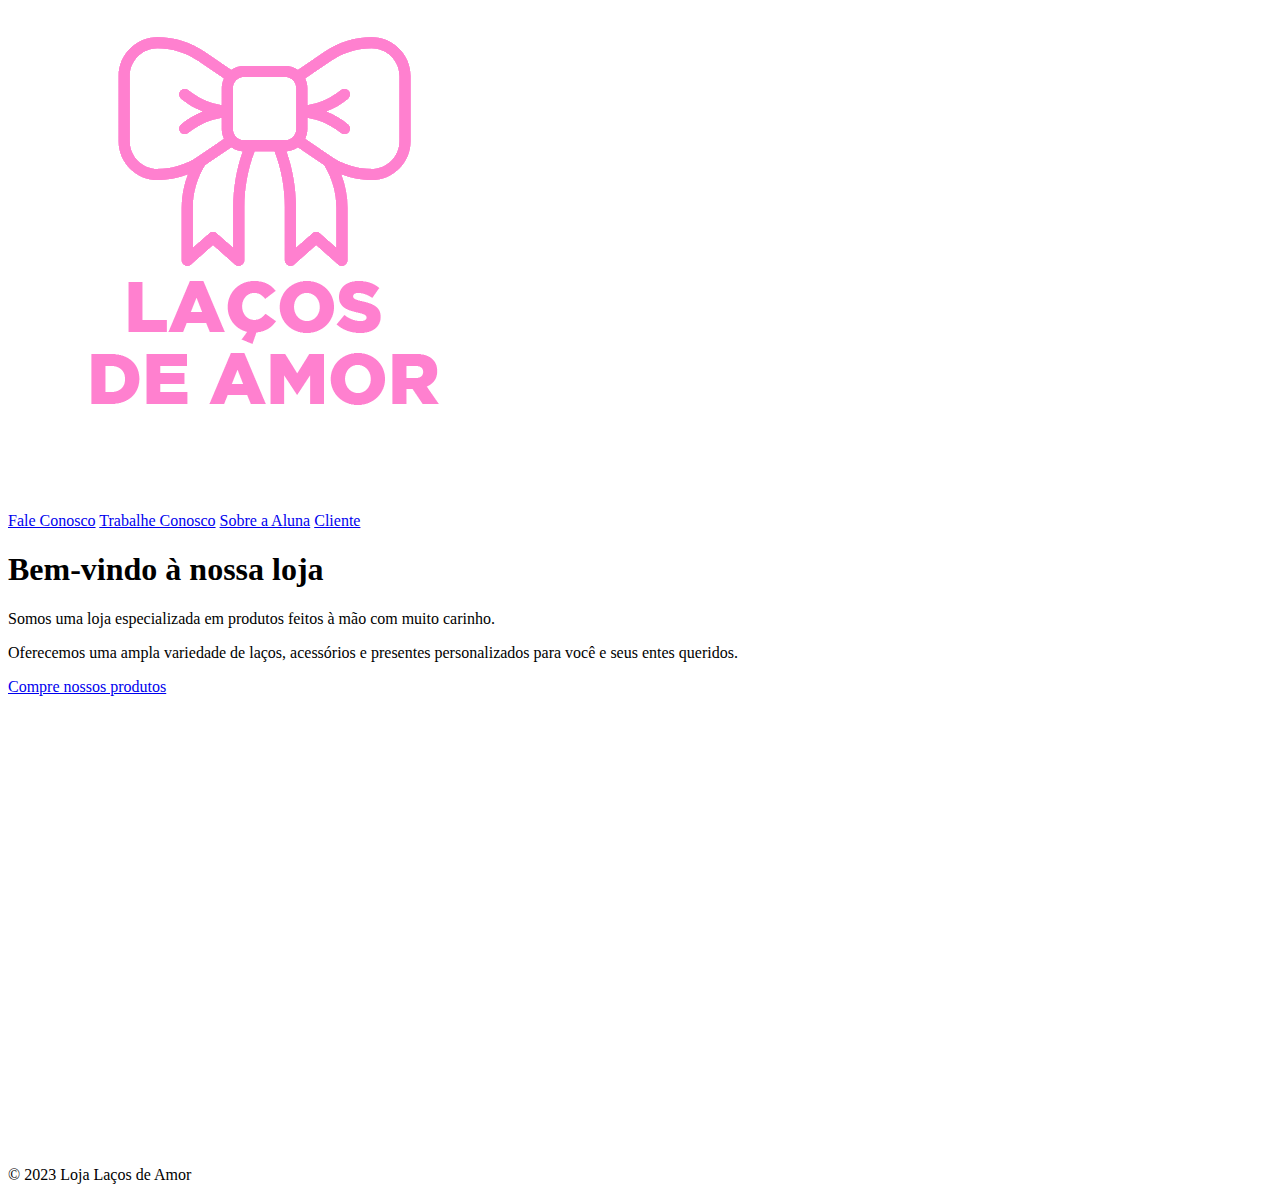
==== index.html @ 2a4d4eee "Add files via upload" ====
<!DOCTYPE html>
<html lang="pt-br">
<head>
    <meta charset="UTF-8">
    <meta http-equiv="X-UA-Compatible" content="IE=edge">
    <meta name="viewport" content="width=device-width, initial-scale=1.0">
    <title>Loja Laços de Amor</title>
    <!-- Adicione link CSS -->
    <link rel="stylesheet" href="CSS/estilo.css">
</head>
<body>
    <!-- Cabeçalho -->
    <header>
        <div class="container">
            <!-- Nav -->
            <div class="nav">
                <!-- Logo com um link para a página inicial -->
                <a href="index.html" class="nav-logo">
                    <img src="img/amor2.png" alt="Logo da Loja" class="logotipo">
                </a>
                <!-- Links de navegação -->
                <div class="nav-links">
                    <!-- Adicionar links para outras páginas, como "Fale Conosco", "Trabalhe Conosco", etc. -->
                    <a href="fale-conosco.html" class="nav-link">Fale Conosco</a>
                    <a href="trabalhe-conosco.html" class="nav-link">Trabalhe Conosco</a>
                    <a href="sobre-a-aluna.html" class="nav-link">Sobre a Aluna</a>
                    <a href="cliente.html" class="nav-link">Cliente</a>
                </div>
            </div>
        </div>
    </header>

    <!-- Conteúdo principal -->
    <main>
        <section class="about">
            <div class="container">
                <h1>Bem-vindo à nossa loja</h1>
                <p>Somos uma loja especializada em produtos feitos à mão com muito carinho.</p>
                <p>Oferecemos uma ampla variedade de laços, acessórios e presentes personalizados para você e seus entes queridos.</p>
                <!-- Use a tag <a> para criar um link -->
                <a href="lolja.html" class="cta-link">Compre nossos produtos</a>
            </div>
            
        </section>

        <!-- Mapa do Google Maps -->
        <section class="map">
            <div class="container">
                <!-- Substitua a URL no atributo "src" pelo código de incorporação do seu mapa do Google Maps -->
                <iframe src="https://www.google.com/maps/embed?pb=!1m18!1m12!1m3!1d12276.238040929497!2d-38.49372797983836!3d-3.7249658901872387!2m3!1f0!2f0!3f0!3m2!1i1024!2i768!4f13.1!3m3!1m2!1s0x0%3A0x0!2zMywzN8KwMDUnMTIuOSJF!5e0!3m2!1sen!2sbr!4v1632411050470!5m2!1sen!2sbr" 
                    width="600" 
                    height="450" 
                    style="border:0;" 
                    allowfullscreen="" 
                    loading="lazy"></iframe>
            </div>
        </section>
    </main>
    <!-- Rodapé -->
    <footer>
        <div class="container">
            <p>&copy; 2023 Loja Laços de Amor</p>
        </div>
    </footer>
</body>
</html>
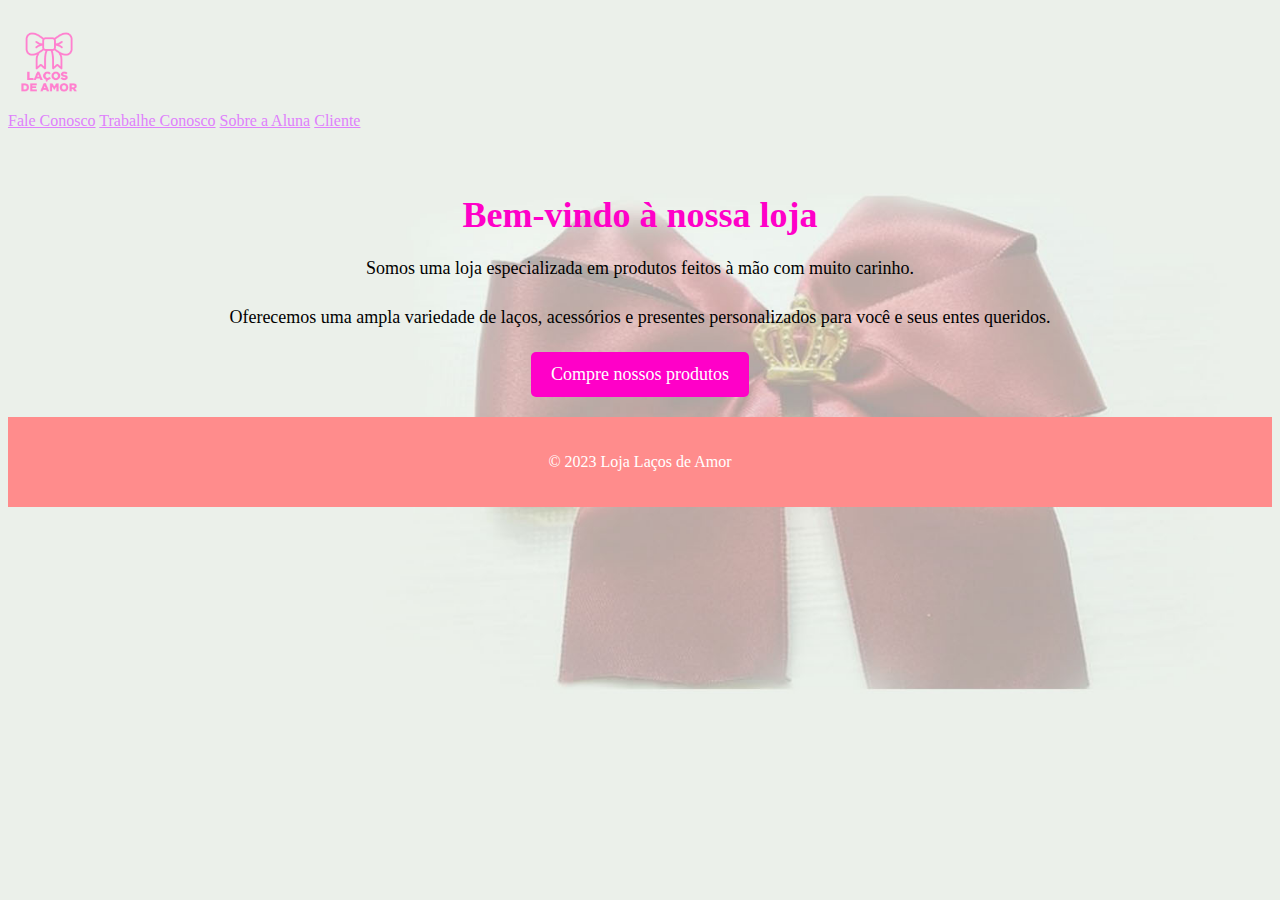
==== commit c9455c97: "finalização do meu site" ====
--- a/index.html
+++ b/index.html
@@ -6,7 +6,7 @@
     <meta name="viewport" content="width=device-width, initial-scale=1.0">
     <title>Loja Laços de Amor</title>
     <!-- Adicione link CSS -->
-    <link rel="stylesheet" href="CSS/estilo.css">
+    <link rel="stylesheet" href="./css/estilo.css">
 </head>
 <body>
     <!-- Cabeçalho -->
@@ -43,18 +43,7 @@
             
         </section>
 
-        <!-- Mapa do Google Maps -->
-        <section class="map">
-            <div class="container">
-                <!-- Substitua a URL no atributo "src" pelo código de incorporação do seu mapa do Google Maps -->
-                <iframe src="https://www.google.com/maps/embed?pb=!1m18!1m12!1m3!1d12276.238040929497!2d-38.49372797983836!3d-3.7249658901872387!2m3!1f0!2f0!3f0!3m2!1i1024!2i768!4f13.1!3m3!1m2!1s0x0%3A0x0!2zMywzN8KwMDUnMTIuOSJF!5e0!3m2!1sen!2sbr!4v1632411050470!5m2!1sen!2sbr" 
-                    width="600" 
-                    height="450" 
-                    style="border:0;" 
-                    allowfullscreen="" 
-                    loading="lazy"></iframe>
-            </div>
-        </section>
+        
     </main>
     <!-- Rodapé -->
     <footer>
--- a/css/estilo.css
+++ b/css/estilo.css
@@ -0,0 +1,92 @@
+/* Estilos para um visual mais infantil */
+body {
+  background-image: url('backg.jpg');
+  background-size: cover; /* Isso garante que a imagem cubra todo o plano de fundo */
+  background-repeat: no-repeat; /* Evita a repetição da imagem */
+  background-attachment: fixed; /* Fixa a imagem de fundo para que ela não role com a página */
+}
+
+/* Cabeçalho */
+header {
+  background-color: #ffcfff00; /* Um tom mais vibrante de rosa */
+  color: #fff; /* Texto em branco */
+  padding: 20px 0;
+  text-align: left; /* Centralize o conteúdo do cabeçalho */
+}
+
+
+/* Logo com um estilo lúdico */
+.nav-logo img {
+  width: 80px;
+  height: auto;
+  object-fit: contain; /* Evita distorção da imagem */
+}
+
+/* Botão "Compre nossos produtos" com um estilo de botão de criança */
+.cta-link {
+  display: inline-block; /* Torna o link um elemento de bloco */
+  padding: 12px 20px; /* Espaçamento interno */
+  background-color: #ff00c8; /* Cor de fundo rosa */
+  color: #fff; /* Cor do texto branca */
+  font-size: 18px; /* Tamanho da fonte */
+  text-decoration: none; /* Remove sublinhado padrão */
+  border-radius: 5px; /* Borda arredondada */
+  transition: background-color 0.3s; /* Transição suave de cor ao passar o mouse */
+}
+
+/* Estilo ao passar o mouse */
+.cta-link:hover {
+  background-color: #ff0099; /* Cor de fundo rosa mais escura */
+  text-decoration: none; /* Evita que o sublinhado reapareça */
+}
+
+/* Conteúdo principal */
+.about {
+  text-align: center; /* Centralize o texto */
+  padding: 20px;
+}
+
+.about h1 {
+  font-size: 36px; /* Tamanho de fonte maior para manter o visual infantil */
+  color: #ff00c8; /* Cor brilhante para o título */
+  margin-bottom: 10px;
+}
+
+.about p {
+  font-size: 18px; /* Texto maior para facilitar a leitura */
+  line-height: 1.6; /* Espaçamento entre linhas ligeiramente menor */
+  margin-bottom: 20px;
+}
+
+/* Mapa do Google Maps */
+.map iframe {
+  width: 100%;
+  height: 400px; /* Aumente a altura para torná-lo mais proeminente */
+  border: none;
+}
+
+/* Rodapé */
+footer {
+  background-color: #ff8c8c; /* Correspondente ao cabeçalho */
+  color: #fff;
+  text-align: center;
+  padding: 20px 0;
+}
+
+/* Altere a cor dos links para algo mais brincalhão */
+.nav-link {
+  color: #df80fc; /* Rosa brilhante */
+}
+
+/* Estilos para dispositivos móveis */
+@media screen and (max-width: 768px) {
+  /* Aplique estilos adicionais para telas pequenas, se necessário */
+  .nav-links {
+    top: 100px; /* Ajuste a posição vertical dos links para não sobrepor o cabeçalho */
+  }
+
+  .cta-button {
+    font-size: 18px; /* Reduza o tamanho do botão para telas menores */
+    padding: 10px 20px; /* Espaçamento interno menor */
+  }
+}
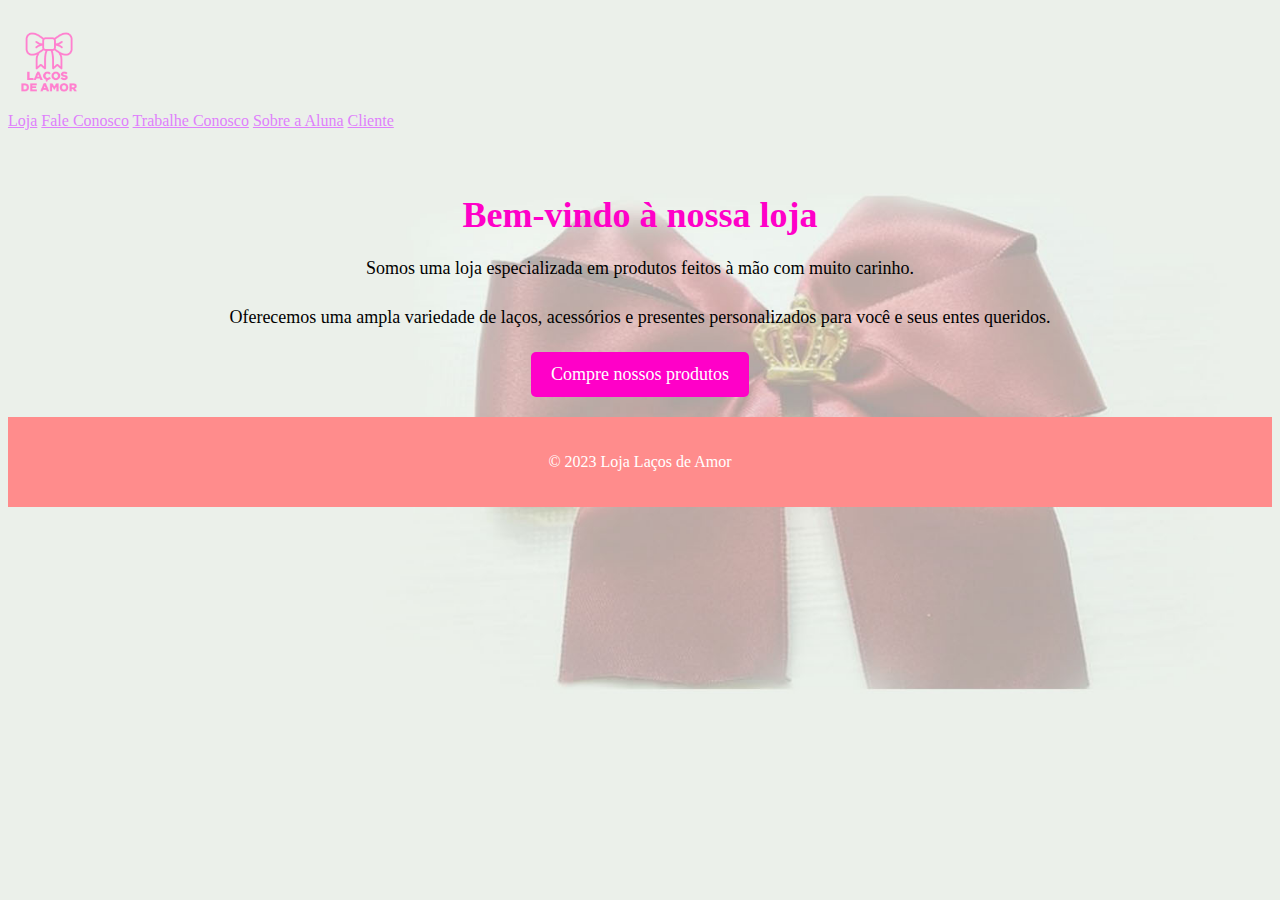
==== commit d10b30c2: "finalizei meu projeto" ====
--- a/index.html
+++ b/index.html
@@ -21,6 +21,7 @@
                 <!-- Links de navegação -->
                 <div class="nav-links">
                     <!-- Adicionar links para outras páginas, como "Fale Conosco", "Trabalhe Conosco", etc. -->
+                   <a href="loja.html" class="nav-link">Loja</a>
                     <a href="fale-conosco.html" class="nav-link">Fale Conosco</a>
                     <a href="trabalhe-conosco.html" class="nav-link">Trabalhe Conosco</a>
                     <a href="sobre-a-aluna.html" class="nav-link">Sobre a Aluna</a>
